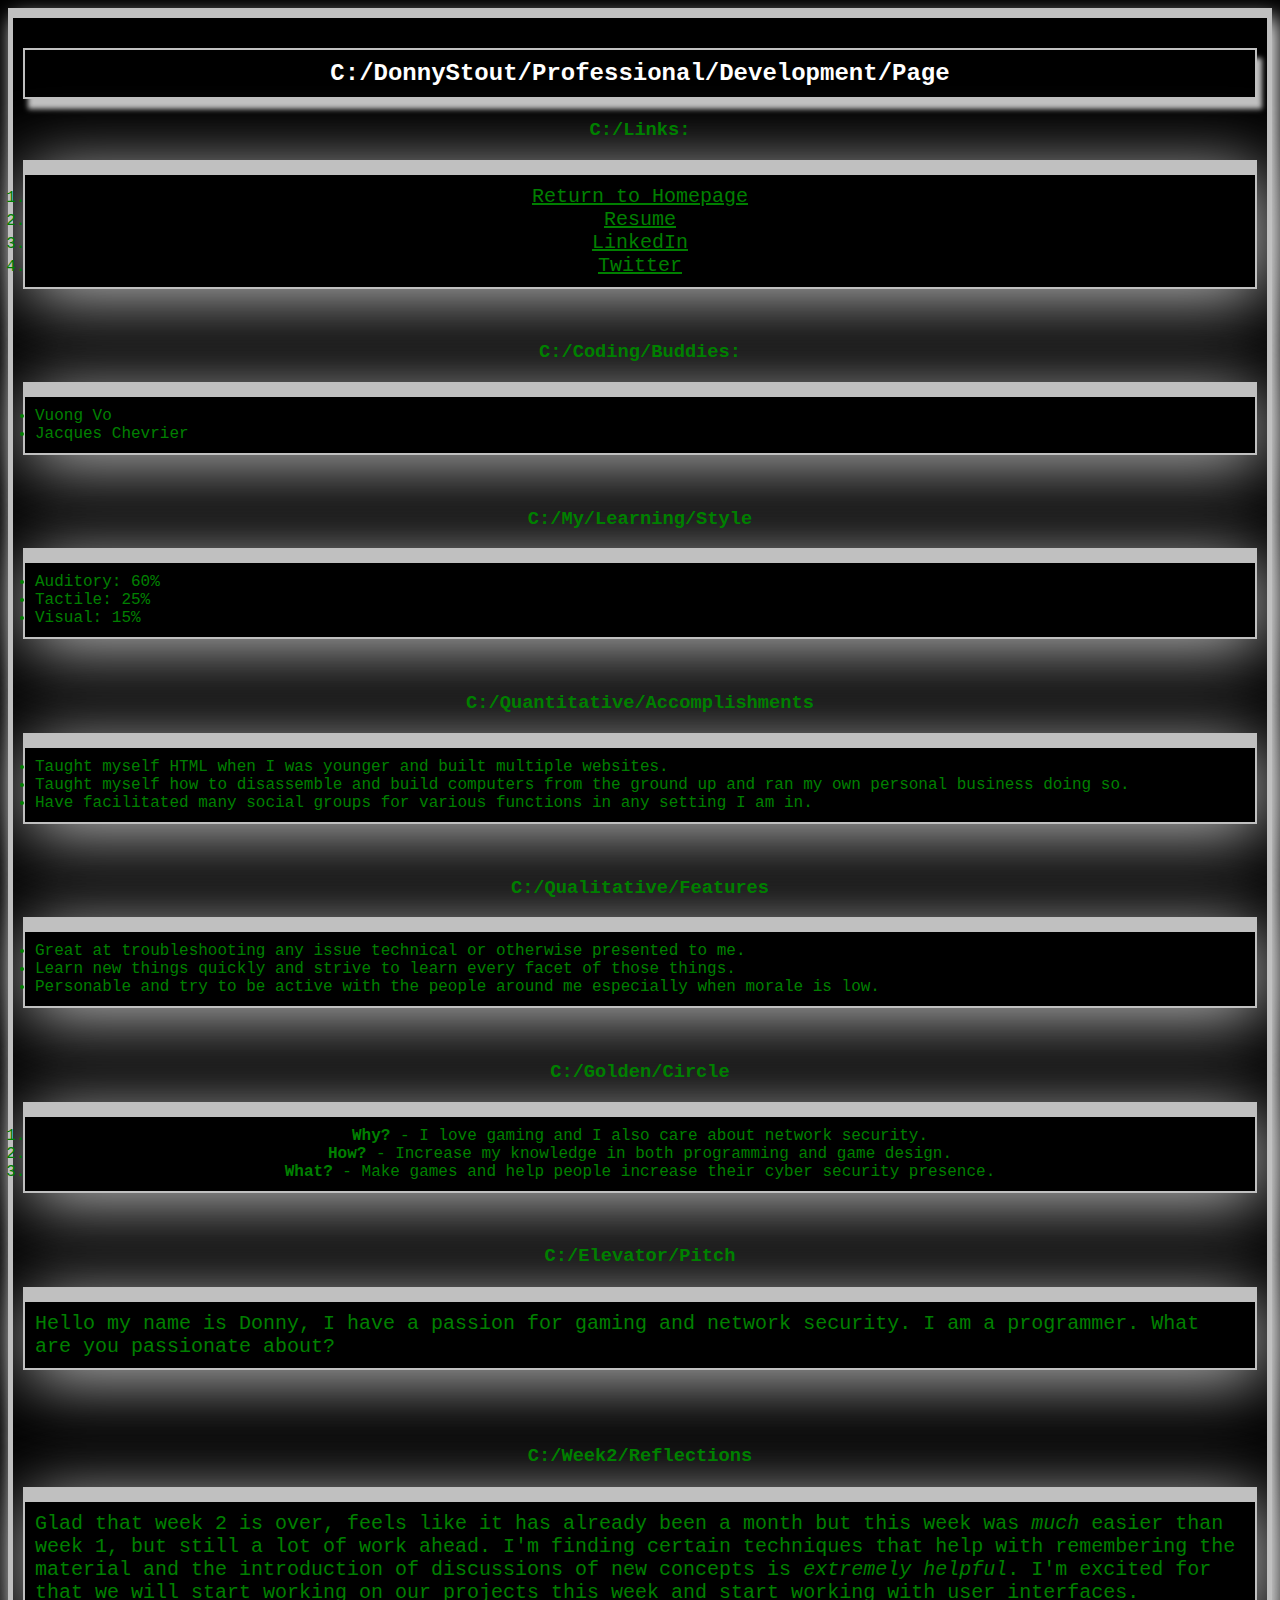
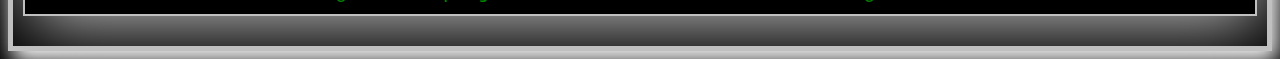
==== prodevdoc.html @ 4f77ec39 "Reupload of repository" ====
<!DOCTYPE html>
<html>
<head>
  <meta charset="UTF-8">
  <title>Donny Stout's Professional Development Document</title>
  <link rel="stylesheet" typ*e="text/css" href="stylesheet.css">
</head>
<h2>C:/DonnyStout/Professional/Development/Page</h2>

<div name="Descriptive sections">

  <h3>C:/Links:</h3>

  <ol>
    <li><a href="index.html" target="_blank">Return to Homepage</a></li>
    <li><a href="resume.html" target="_blank">Resume</a></li>
    <li><a href="https://www.linkedin.com/in/donny-stout" target="_blank">LinkedIn</a></li>
    <li><a href="https://twitter.com/CoDerStout" target="_blank">Twitter</a></li>
  </ol>

  <br>
  <h3>C:/Coding/Buddies:</h3>
  <ul>
    <li>Vuong Vo</li>
    <li>Jacques Chevrier</li>
  </ul>

  <br>

  <h3>C:/My/Learning/Style</h3>
  <ul>
    <li>Auditory: 60%</li>
    <li>Tactile: 25%</li>
    <li>Visual: 15%</li>
  </ul>

</div>

<div name="Quality/Quantity">

  <br>
  <h3>C:/Quantitative/Accomplishments</h3>
  <ul>
    <li>Taught myself HTML when I was younger and built multiple websites.</li>
    <li>Taught myself how to disassemble and build computers from the ground up and ran my own personal business doing so. </li>
    <li>	Have facilitated many social groups for various functions in any setting I am in.</li>


  </ul>
  <br>
  <h3>C:/Qualitative/Features</h3>
  <ul>
    <li>Great at troubleshooting any issue technical or otherwise presented to me.</li>
    <li>Learn new things quickly and strive to learn every facet of those things.</li>
    <li>Personable and try to be active with the people around me especially when morale is low.</li>
  </ul>

  <br>
  <h3>C:/Golden/Circle</h3>
  <ol>
    <li><strong>Why?</strong> - I love gaming and I also care about network security.</li>
    <li><strong>How?</strong> - Increase my knowledge in both programming and game design.</li>
    <li><strong>What?</strong> - Make games and help people increase their cyber security presence.</li>
  </ol>

  <br>
  <h3>C:/Elevator/Pitch</h3>
  <p>Hello my name is Donny, I have a passion for gaming
    and network security. I am a programmer. What are you passionate about?
  </p>
</div>

<br>
<div name="reflections">
  <br>
  <h3>C:/Week2/Reflections</h3>
  <p>
    Glad that week 2 is over, feels like it has already been a month but
    this week was <i>much</i> easier than week 1, but still a lot of work ahead.
    I'm finding certain techniques that help with remembering the material and the introduction
    of discussions of new concepts is <i>extremely helpful</i>. I'm excited for that we will start
    working on our projects this week and start working with user interfaces.
  </p>

</div>

</body>
</html>
---- stylesheet.css ----
body {
  border-style: solid;
  border-top-width: 10px;
  border-left-width: 5px;
  border-right-width: 5px;
  border-bottom-width: 5px;
  border-color: silver;
  background-color: black;
  padding: 10px;
  box-shadow: 5px 10px 20px white;
}

h2 {
  font-family: "Courier New";
  color: white;
  text-align: center;
  border: 2px solid;
  border-color: silver;
  padding: 10px;
  box-shadow: 5px 10px 5px silver;
}

h3 {
  font-family: "Courier New";
  color: green;
  text-align: center;
}

ul, ol, p  {
  font-family: "Courier New";
  color: green;
  text-align: left;
  border: 2px solid;
  border-top: 15px solid;
  border-color: silver;
  padding: 10px;
  box-shadow: 5px 10px 70px silver;
}

ol {
  font-family: "Courier New";
  color: green;
  text-align: center;
  border: 2px solid;
  border-top: 15px solid;
  border-color: silver;
  padding: 10px;
  box-shadow: 5px 10px 70px silver;
}

a:link  {
  font-family: "Courier New";
  color: green;
  font-size: 20px;
  text-align: left;
}

a:hover  {
  font-family: "Courier New";
  color: peru;
  font-size: 20px;
  text-align: left;
}

a:visited  {
  font-family: "Courier New";
  color: azure;
  font-size: 20px;
  text-align: left;

}

p {
  font-family: "Courier New";
  color: green;
  font-size: 20px;
  text-align: left;
}
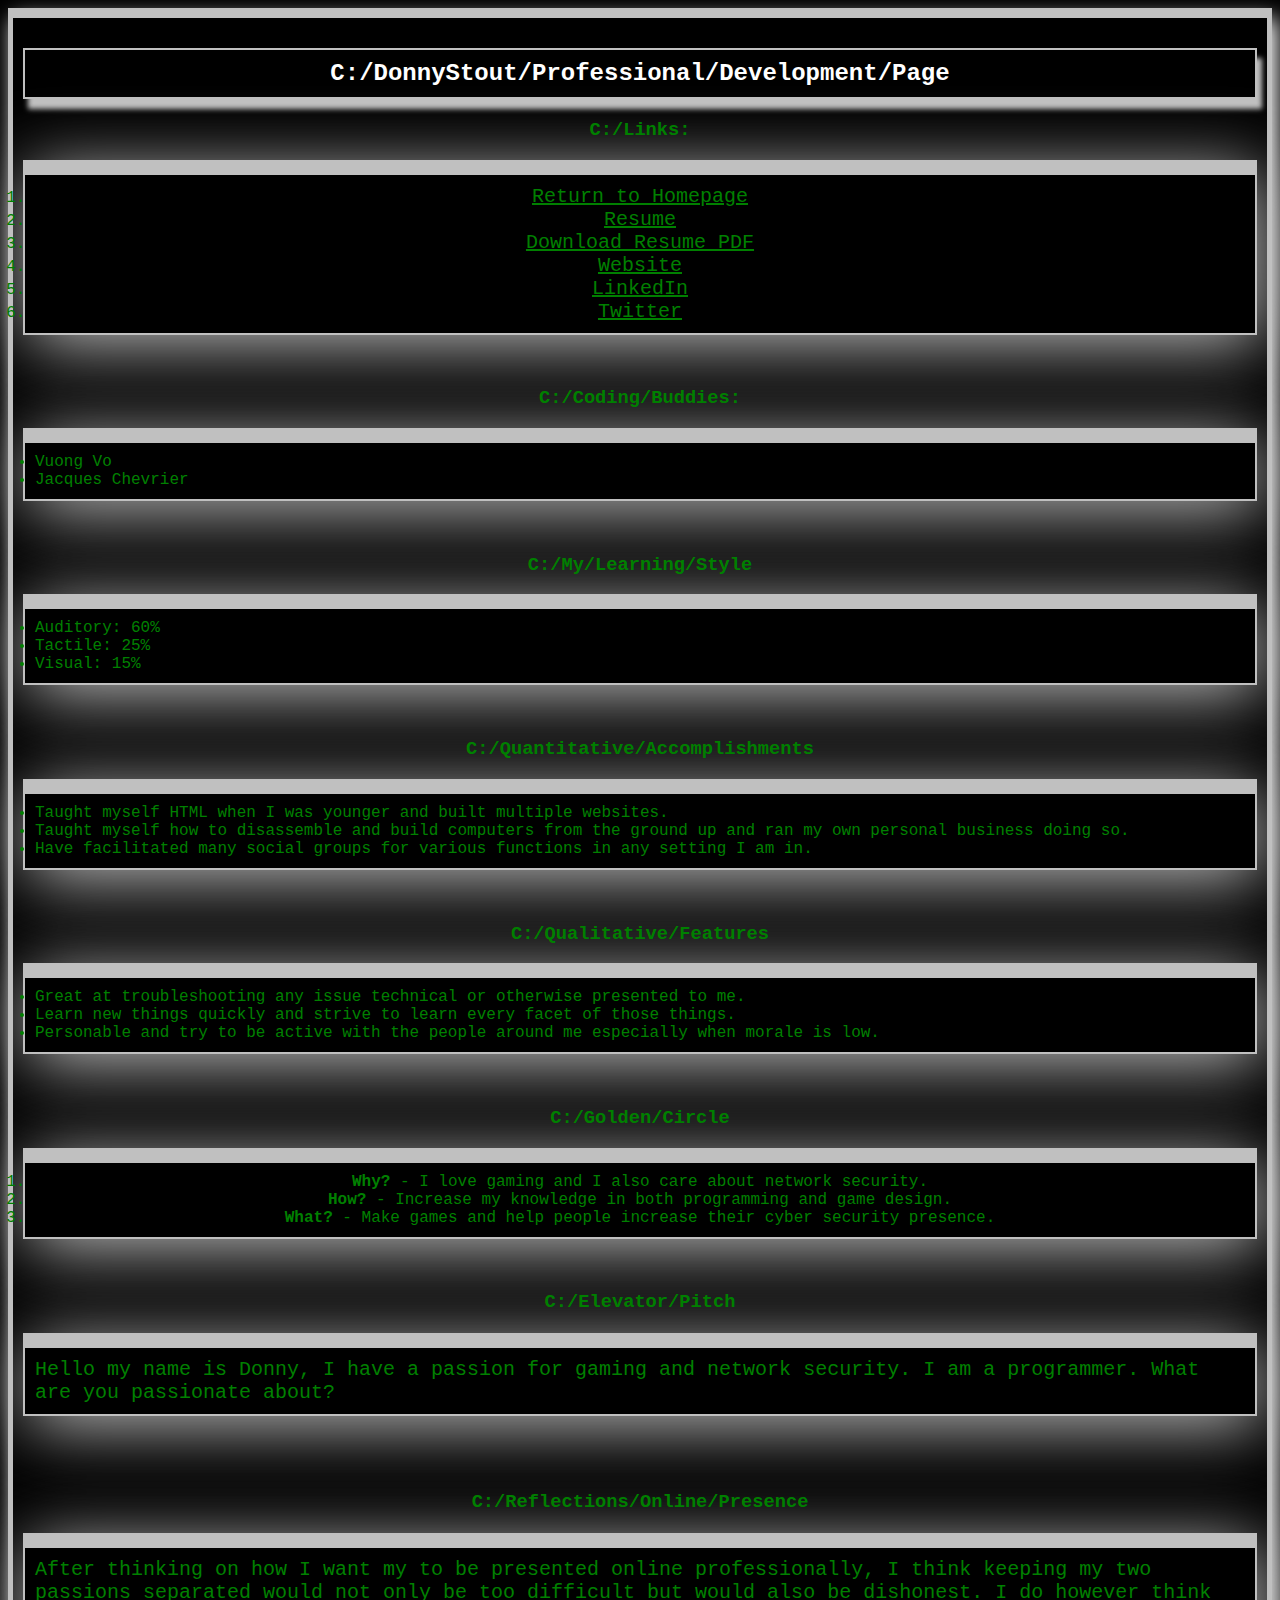
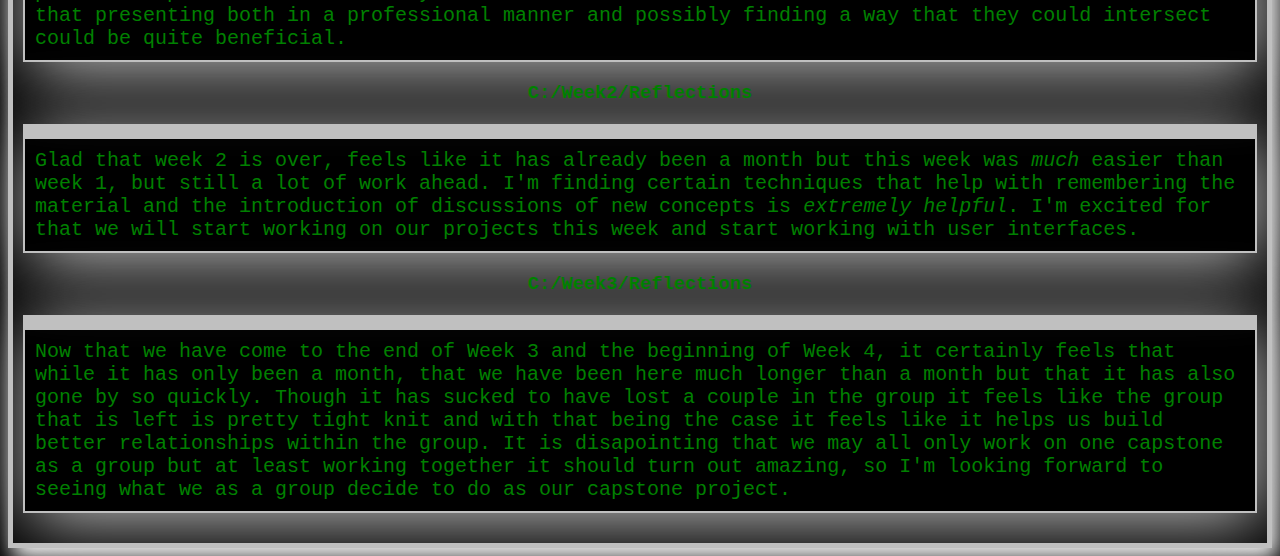
==== commit fa30888c: "Added week 3 reflections and online reflections in prodevdoc and added resume pdf and download link." ====
--- a/prodevdoc.html
+++ b/prodevdoc.html
@@ -14,6 +14,8 @@
   <ol>
     <li><a href="index.html" target="_blank">Return to Homepage</a></li>
     <li><a href="resume.html" target="_blank">Resume</a></li>
+    <li><a href="Donny_Stout_Resume.pdf" target="_blank">Download Resume PDF</a></li>
+    <li><a href="d-stout.com" target="_blank">Website</a></li>
     <li><a href="https://www.linkedin.com/in/donny-stout" target="_blank">LinkedIn</a></li>
     <li><a href="https://twitter.com/CoDerStout" target="_blank">Twitter</a></li>
   </ol>
@@ -70,9 +72,17 @@
   </p>
 </div>
 
+
 <br>
 <div name="reflections">
   <br>
+  <h3>C:/Reflections/Online/Presence</h3>
+  <p>
+    After thinking on how I want my to be presented online professionally, I think keeping my two passions separated would not only be too difficult
+    but would also be dishonest. I do however think that presenting both in a professional manner and possibly finding a way that they could intersect
+    could be quite beneficial.
+  </p>
+
   <h3>C:/Week2/Reflections</h3>
   <p>
     Glad that week 2 is over, feels like it has already been a month but
@@ -82,6 +92,15 @@
     working on our projects this week and start working with user interfaces.
   </p>
 
+  <h3>C:/Week3/Reflections</h3>
+  <p>
+    Now that we have come to the end of Week 3 and the beginning of Week 4, it certainly feels that while it has only been a month,
+    that we have been here much longer than a month but that it has also gone by so quickly. Though it has sucked to have lost a couple
+    in the group it feels like the group that is left is pretty tight knit and with that being the case it feels like it helps us build better
+    relationships within the group. It is disapointing that we may all only work on one capstone as a group but at least working together it
+    should turn out amazing, so I'm looking forward to seeing what we as a group decide to do as our capstone project.
+  </p>
+
 </div>
 
 </body>
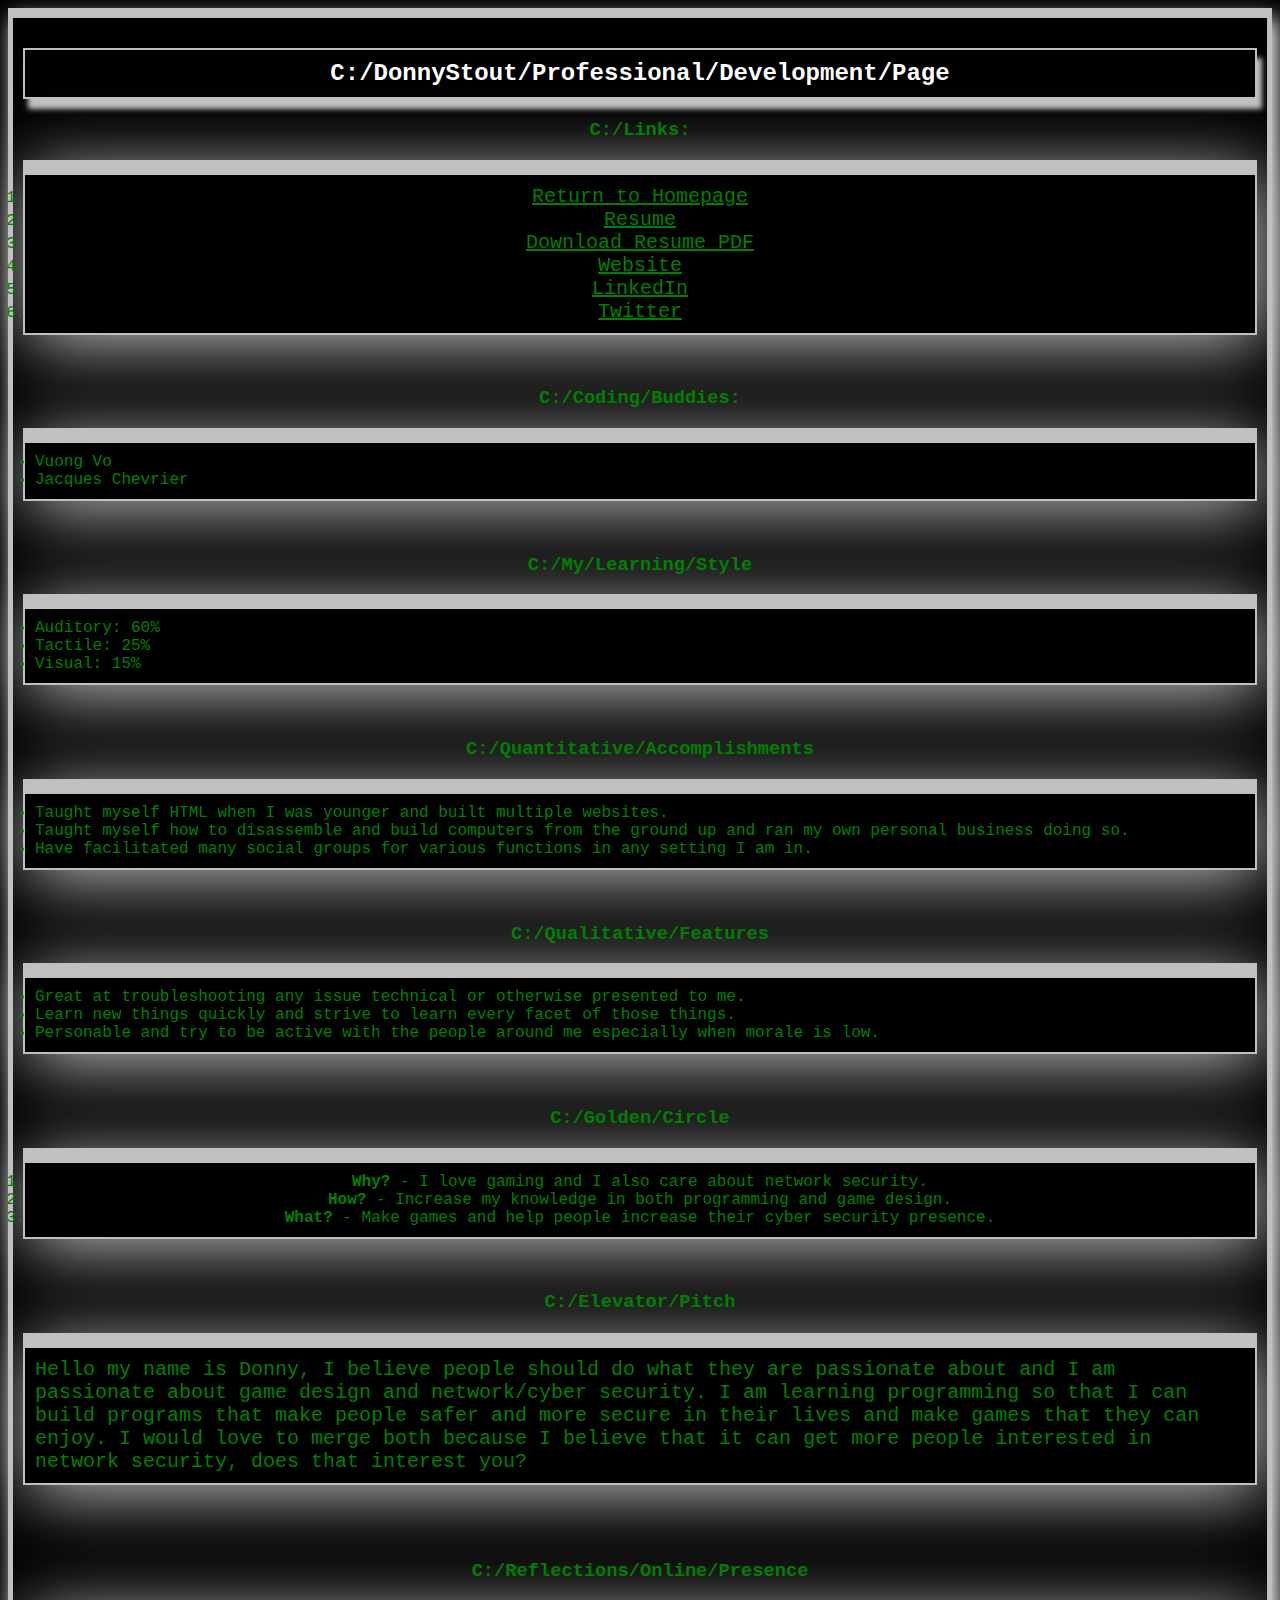
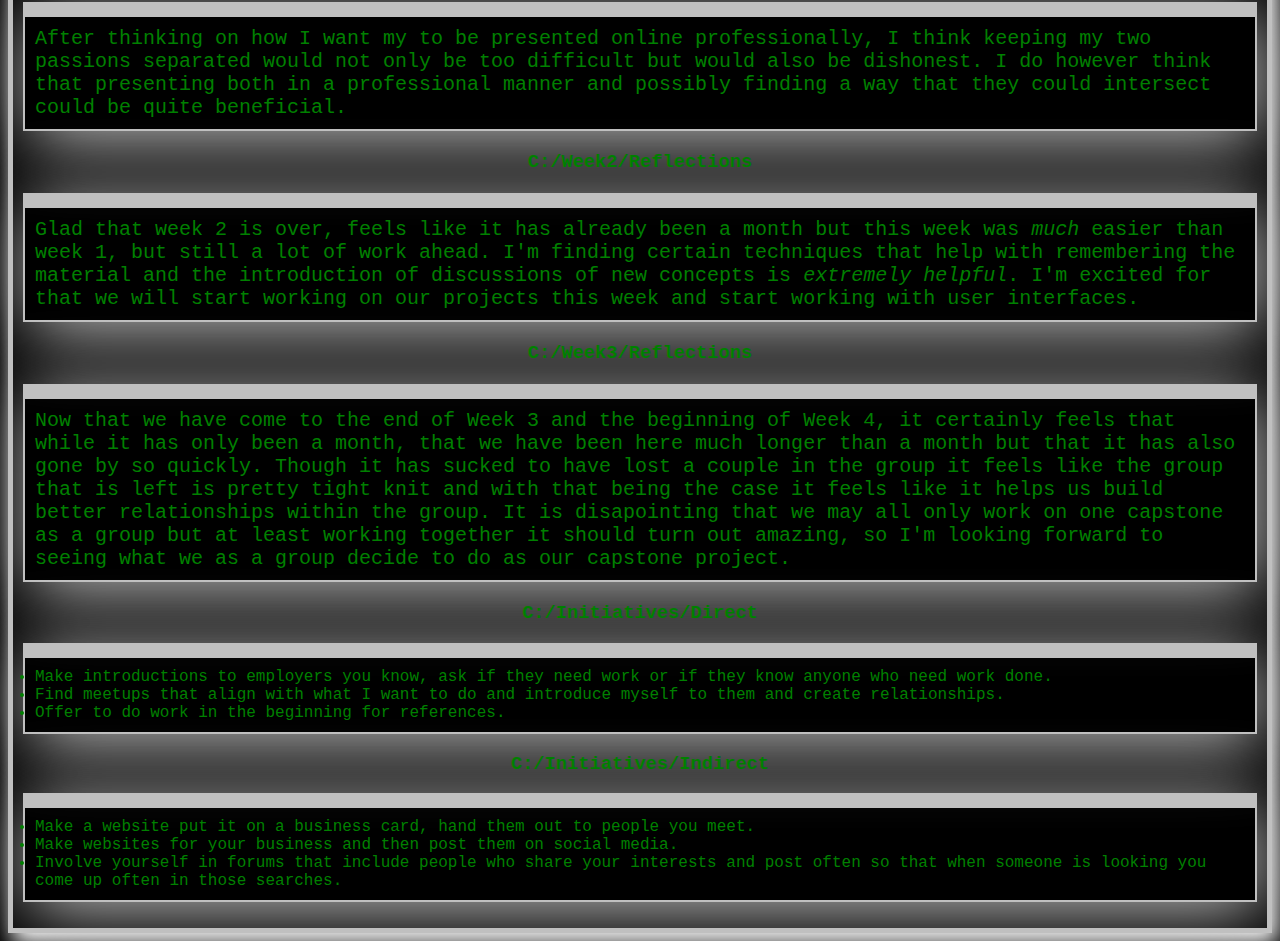
==== commit b71f1273: "Updated resume, elevator pitch, and added direct and indirect initiatives" ====
--- a/prodevdoc.html
+++ b/prodevdoc.html
@@ -15,7 +15,7 @@
     <li><a href="index.html" target="_blank">Return to Homepage</a></li>
     <li><a href="resume.html" target="_blank">Resume</a></li>
     <li><a href="Donny_Stout_Resume.pdf" target="_blank">Download Resume PDF</a></li>
-    <li><a href="d-stout.com" target="_blank">Website</a></li>
+    <li><a href="www.d-stout.com" target="_blank">Website</a></li>
     <li><a href="https://www.linkedin.com/in/donny-stout" target="_blank">LinkedIn</a></li>
     <li><a href="https://twitter.com/CoDerStout" target="_blank">Twitter</a></li>
   </ol>
@@ -67,14 +67,16 @@
 
   <br>
   <h3>C:/Elevator/Pitch</h3>
-  <p>Hello my name is Donny, I have a passion for gaming
-    and network security. I am a programmer. What are you passionate about?
+  <p>Hello my name is Donny, I believe people should do what they are passionate about and I am
+    passionate about game design and network/cyber security. I am learning programming so that I can build programs
+    that make people safer and more secure in their lives and make games that they can enjoy. I would love to
+    merge both because I believe that it can get more people interested in network security, does that interest you?
   </p>
 </div>
 
 
 <br>
-<div name="reflections">
+<div name="reflections"/>
   <br>
   <h3>C:/Reflections/Online/Presence</h3>
   <p>
@@ -101,7 +103,25 @@
     should turn out amazing, so I'm looking forward to seeing what we as a group decide to do as our capstone project.
   </p>
 
-</div>
+  <div name="Initiatives">
+
+    <h3>C:/Initiatives/Direct</h3>
+    <ul>
+      <li> Make introductions to employers you know, ask if they need work or if they know anyone who need work done.</li>
+      <li>Find meetups that align with what I want to do and introduce myself to them and create relationships.</li>
+      <li>Offer to do work in the beginning for references.</li>
+    </ul>
+
+    <h3>C:/Initiatives/Indirect</h3>
+    <ul>
+      <li>Make a website put it on a business card, hand them out to people you meet.</li>
+      <li>Make websites for your business and then post them on social media.</li>
+      <li>Involve yourself in forums that include people who share your interests and post often so that when someone is looking you come up often in those searches.</li>
+    </ul>
+
+
+
+  </div>
 
 </body>
 </html>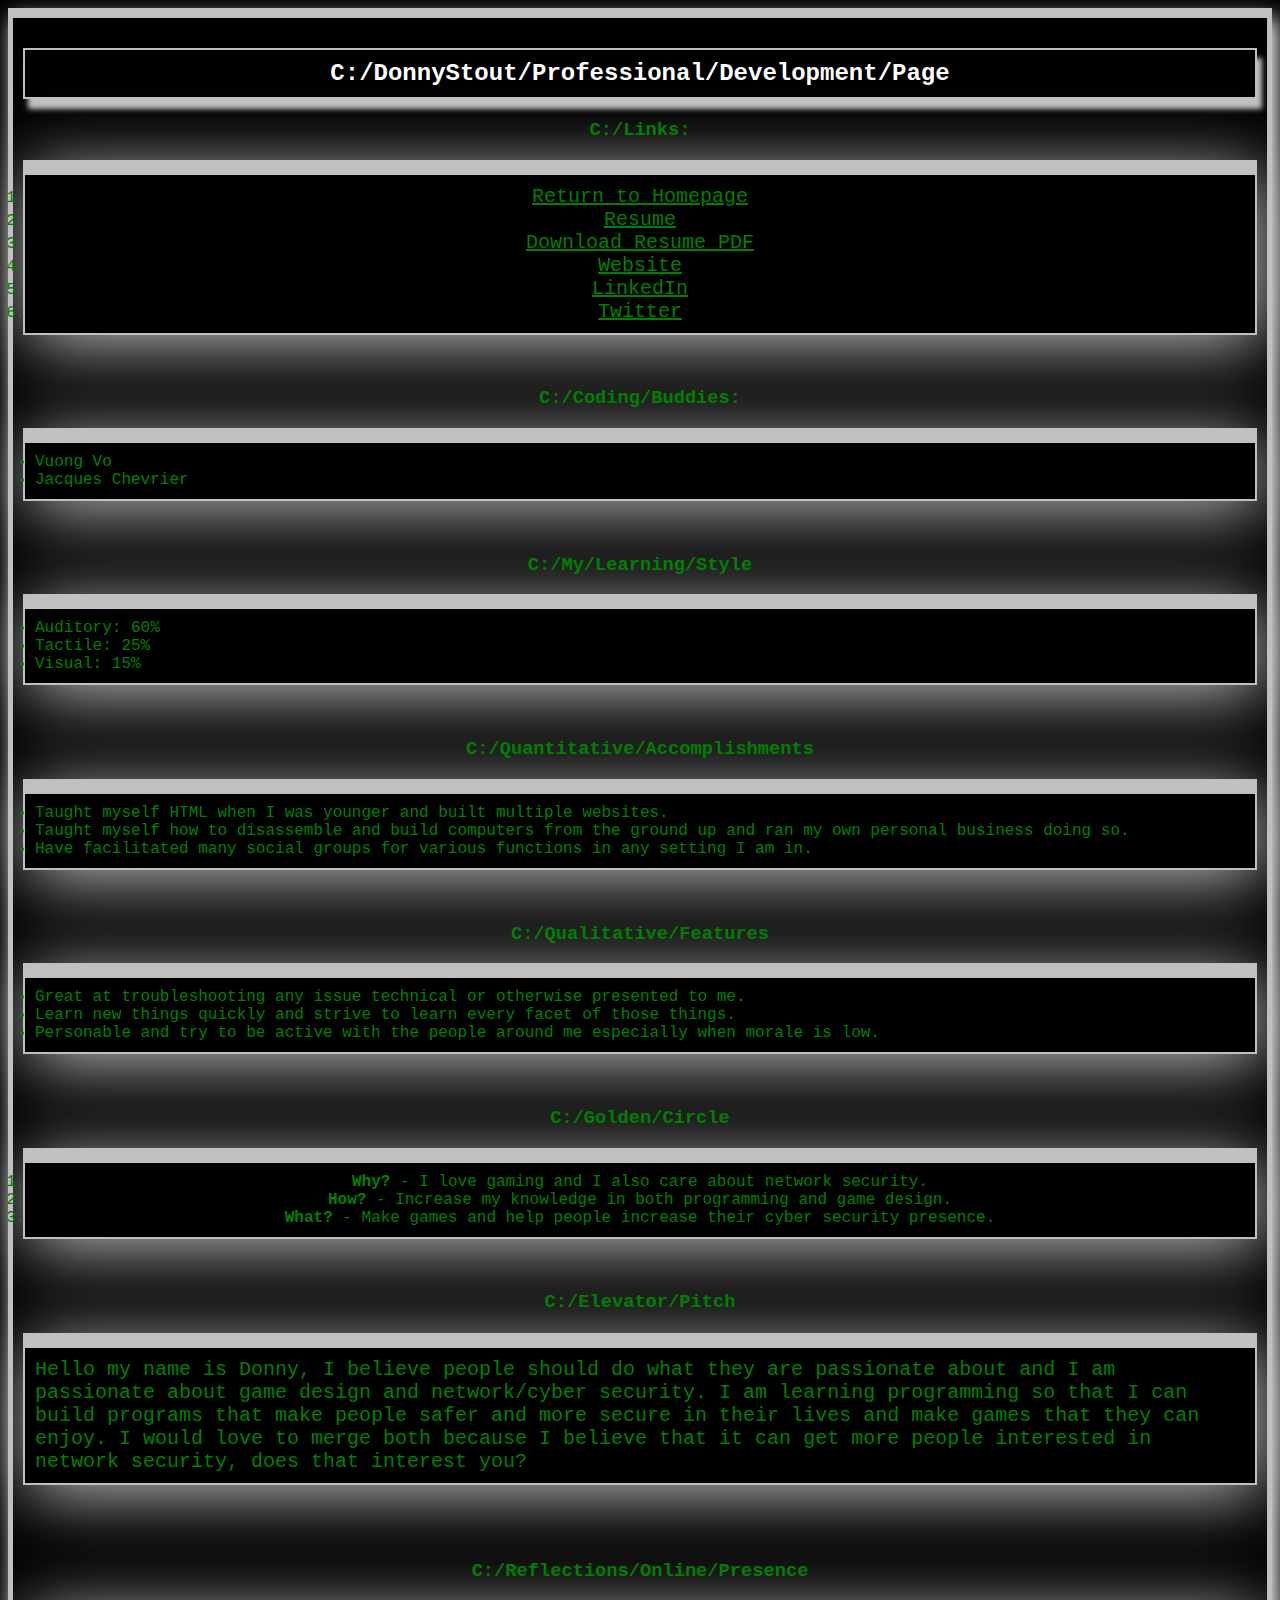
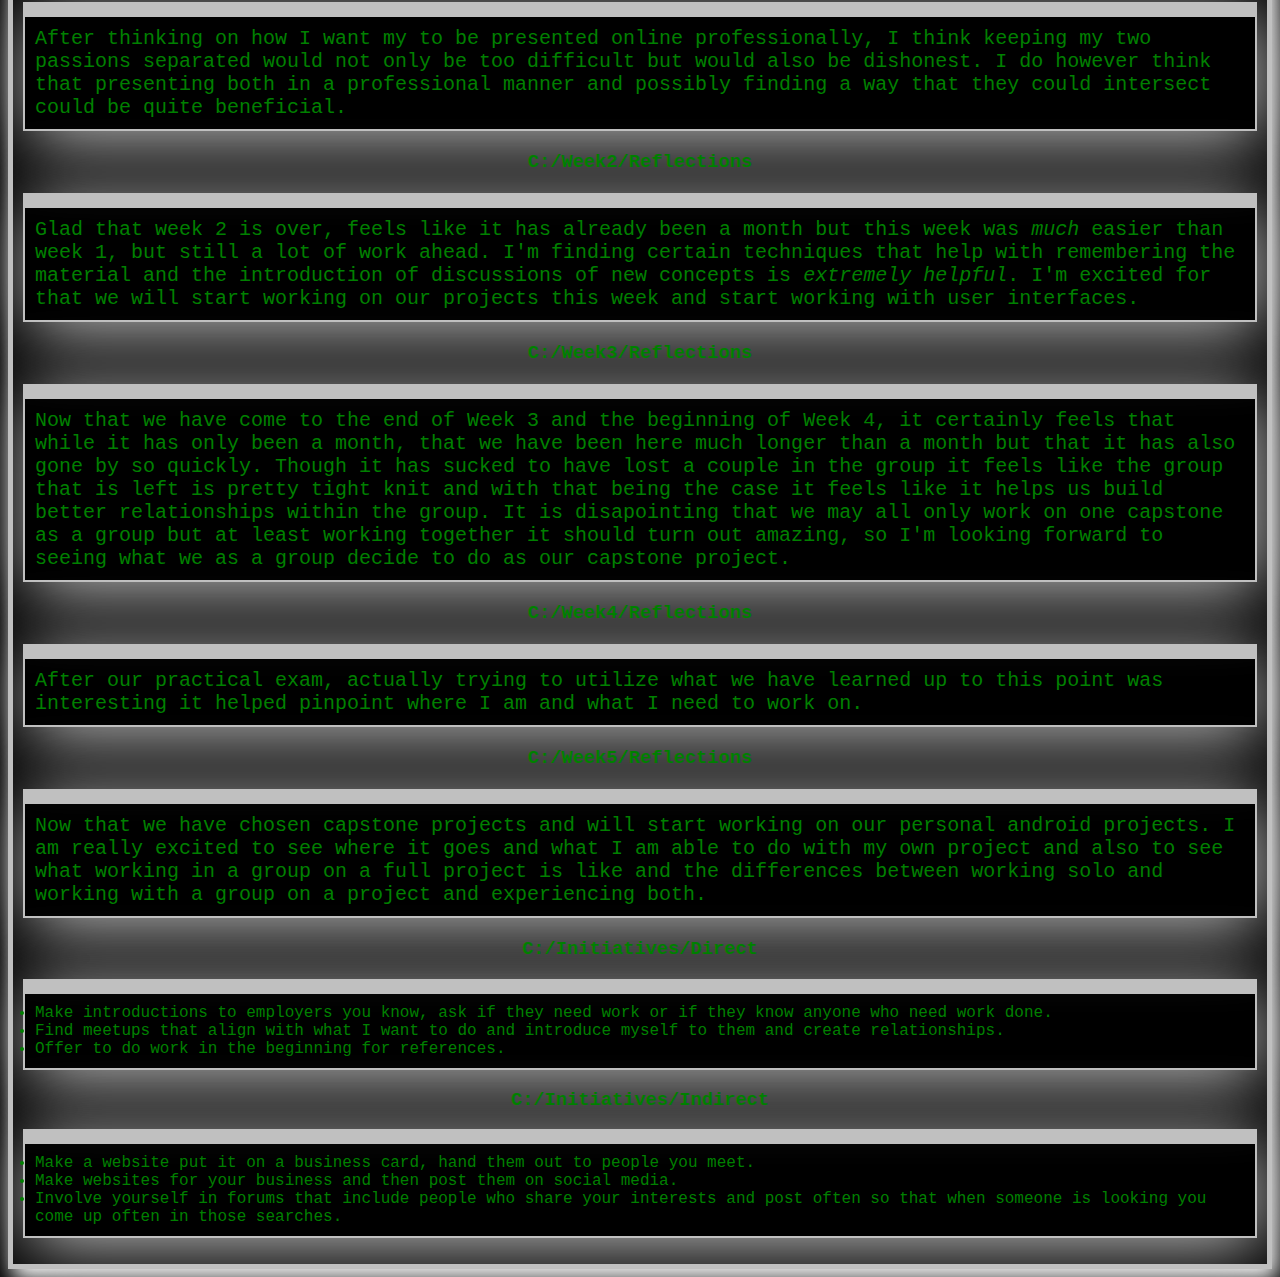
==== commit 23edba75: "Updated reflections." ====
--- a/prodevdoc.html
+++ b/prodevdoc.html
@@ -103,6 +103,21 @@
     should turn out amazing, so I'm looking forward to seeing what we as a group decide to do as our capstone project.
   </p>
 
+<h3>C:/Week4/Reflections</h3>
+<p>
+  After our practical exam, actually trying to utilize what we have learned up to this point was interesting
+  it helped pinpoint where I am and what I need to work on.
+</p>
+
+<h3>C:/Week5/Reflections</h3>
+<p>
+  Now that we have chosen capstone projects and will start working on our personal android projects.
+  I am really excited to see where it goes and what I am able to do with my own project and also to see
+  what working in a group on a full project is like and the differences between working solo and working
+  with a group on a project and experiencing both.
+
+</p>
+
   <div name="Initiatives">
 
     <h3>C:/Initiatives/Direct</h3>
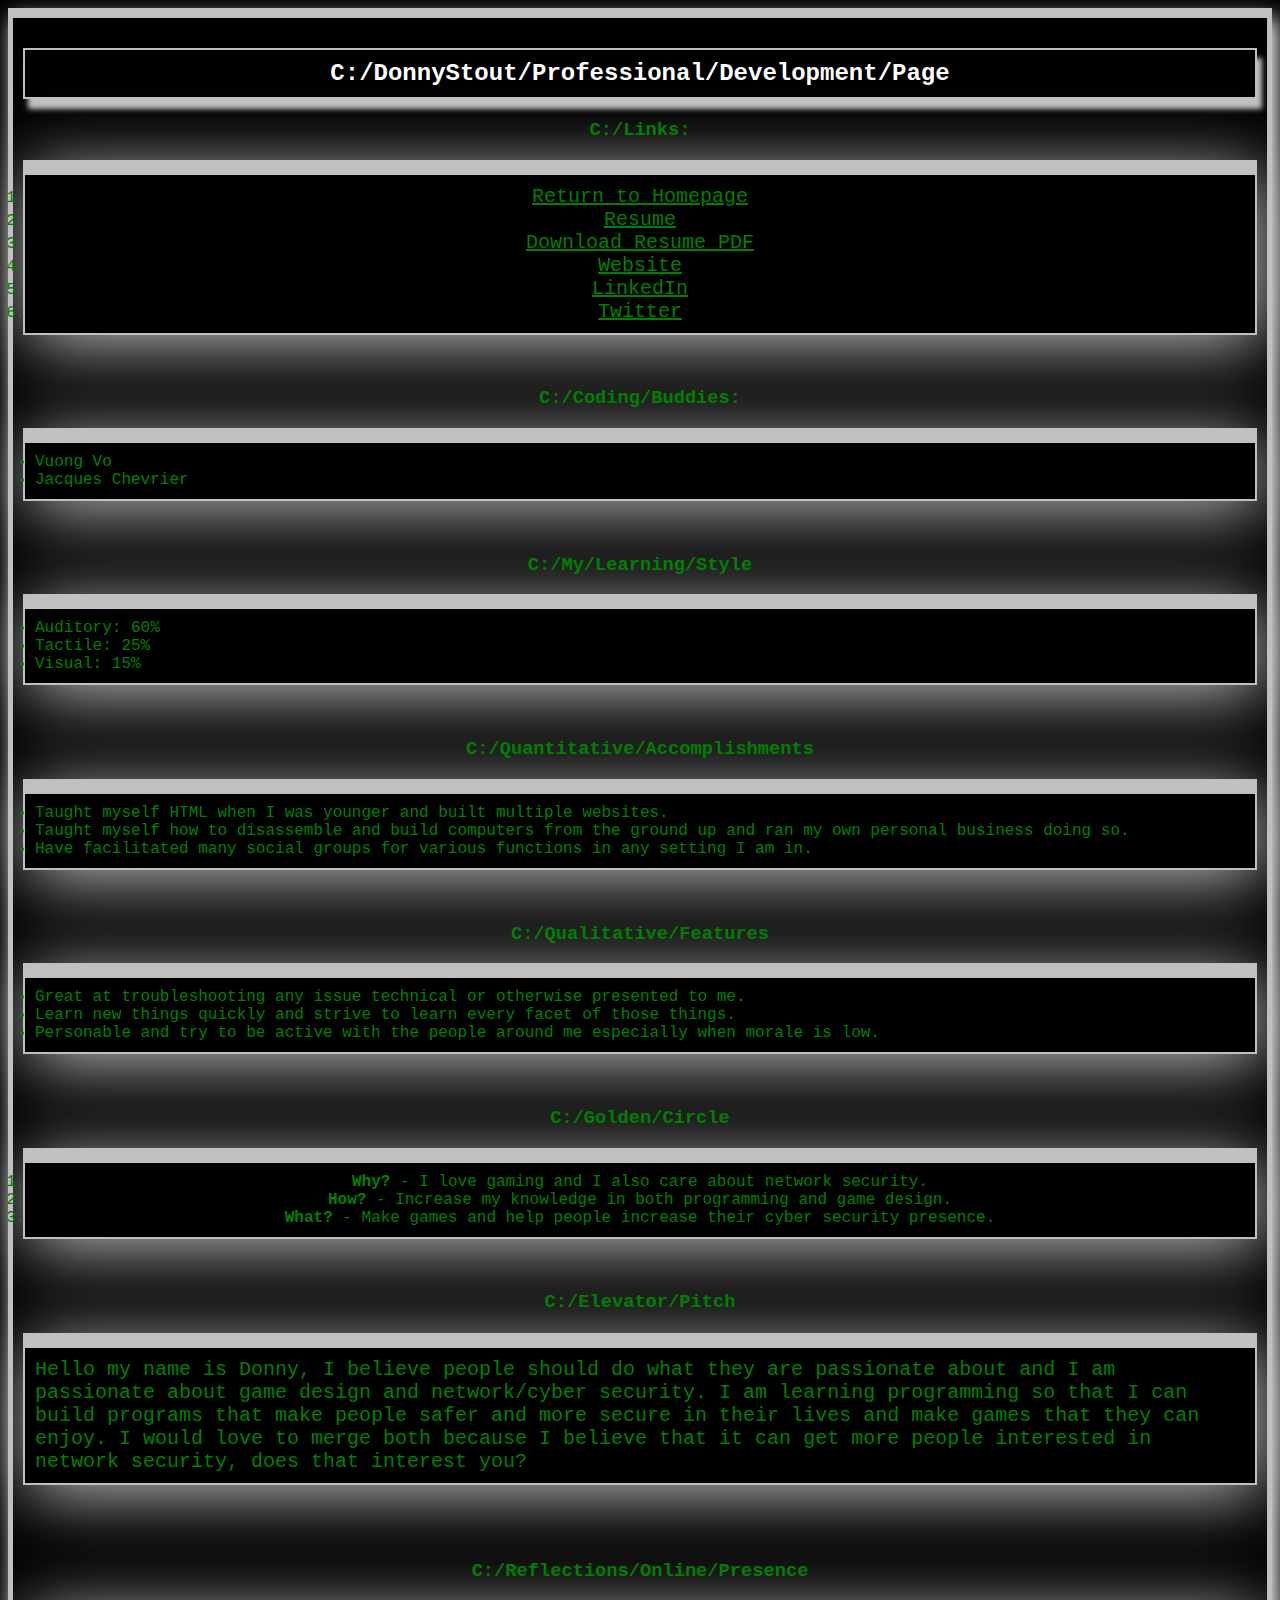
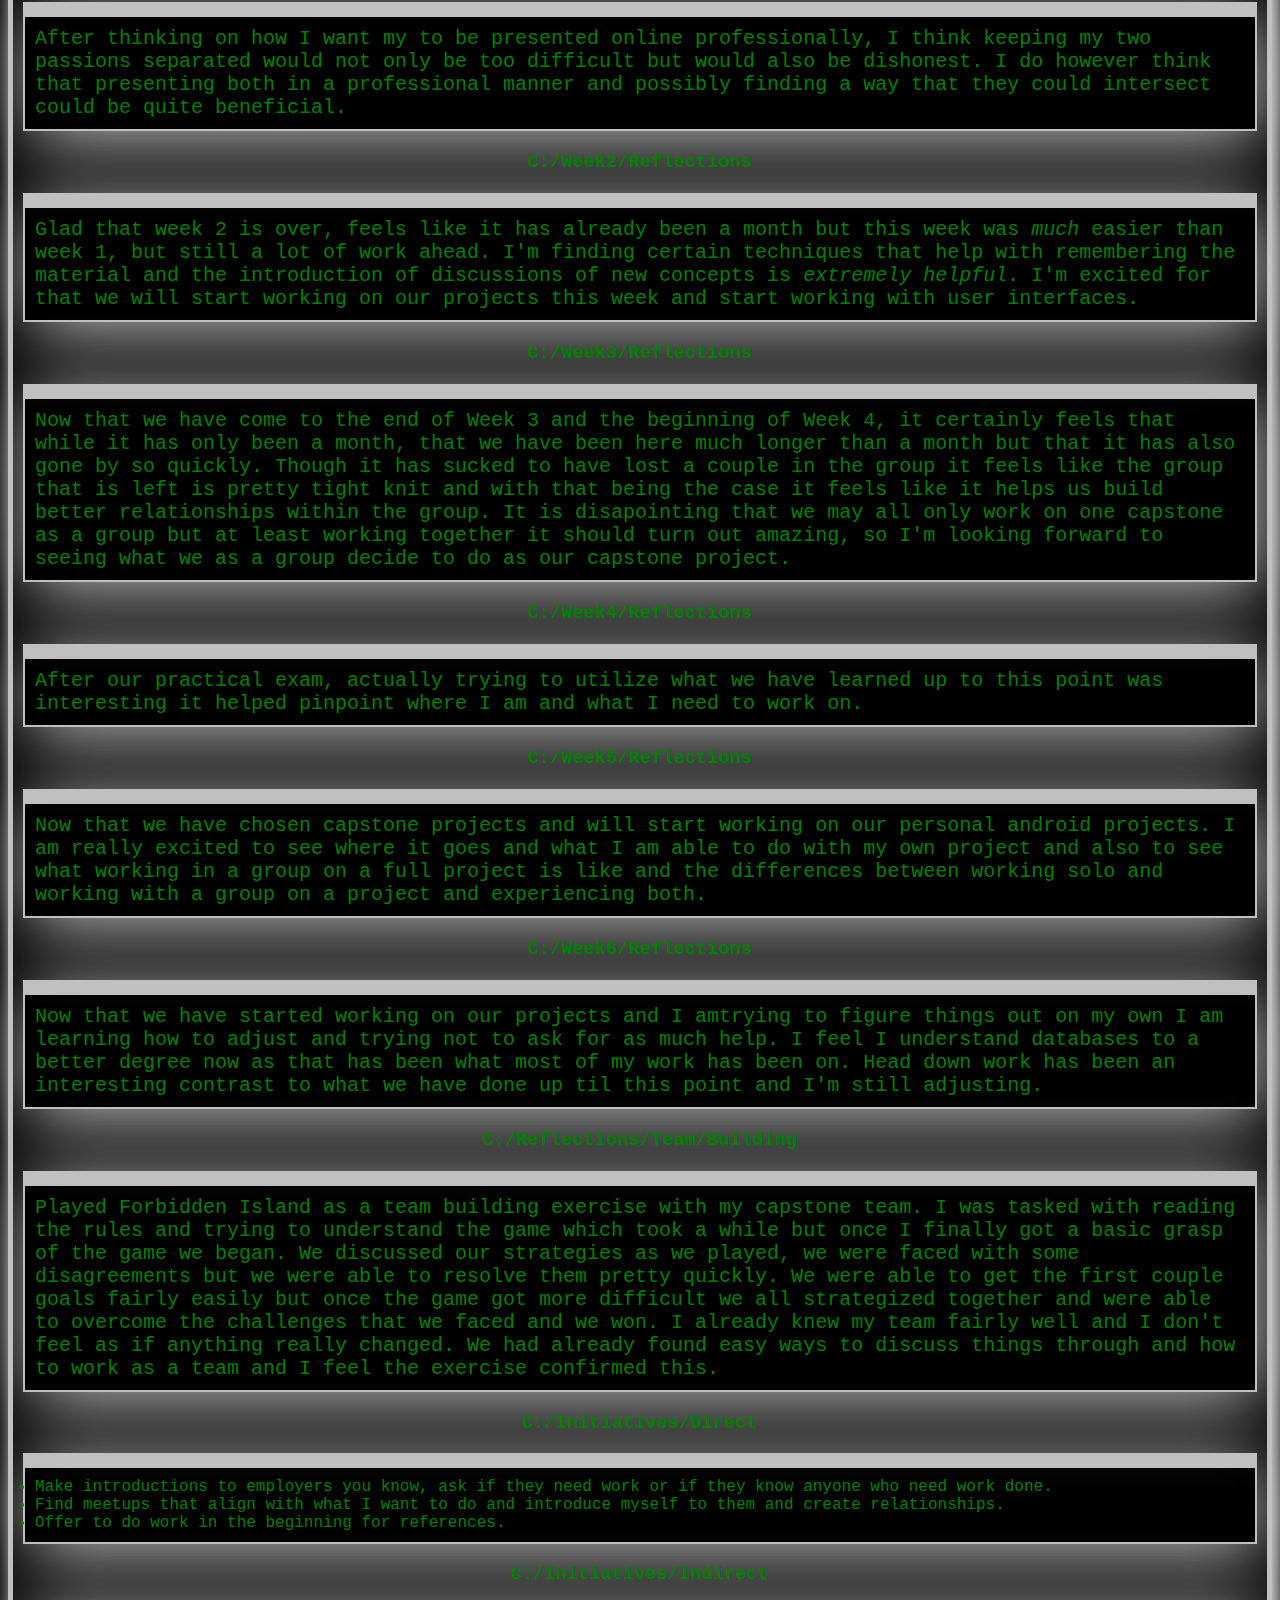
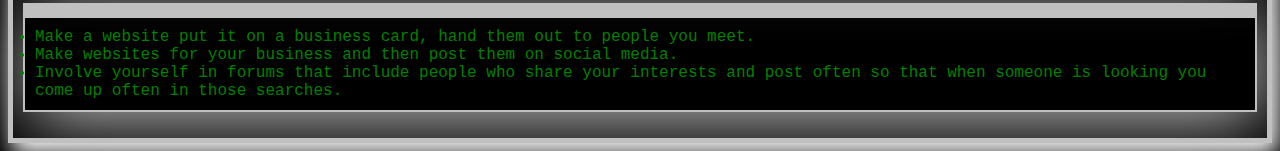
==== commit ba76b007: "Added reflections for team building and week 6." ====
--- a/prodevdoc.html
+++ b/prodevdoc.html
@@ -118,6 +118,26 @@
 
 </p>
 
+<h3>C:/Week6/Reflections</h3>
+<p>
+  Now that we have started working on our projects and I amtrying to figure things out on my own I am learning how to adjust
+  and trying not to ask for as much help. I feel I understand databases to a better degree now as that has been what
+  most of my work has been on. Head down work has been an interesting contrast to what we have done up til this point and I'm still adjusting.
+
+</p>
+
+
+<h3>C:/Reflections/Team/Building</h3>
+<p>
+  Played Forbidden Island as a team building exercise with my capstone team. I was tasked with reading the rules and trying
+  to understand the game which took a while but once I finally got a basic grasp of the game we began. We discussed our strategies
+  as we played, we were faced with some disagreements but we were able to resolve them pretty quickly. We were able to get the first
+  couple goals fairly easily but once the game got more difficult we all strategized together and were able to overcome the
+  challenges that we faced and we won. I already knew my team fairly well and I don't feel as if anything really changed. We
+  had already found easy ways to discuss things through and how to work as a team and I feel the exercise confirmed this.
+
+</p>
+
   <div name="Initiatives">
 
     <h3>C:/Initiatives/Direct</h3>
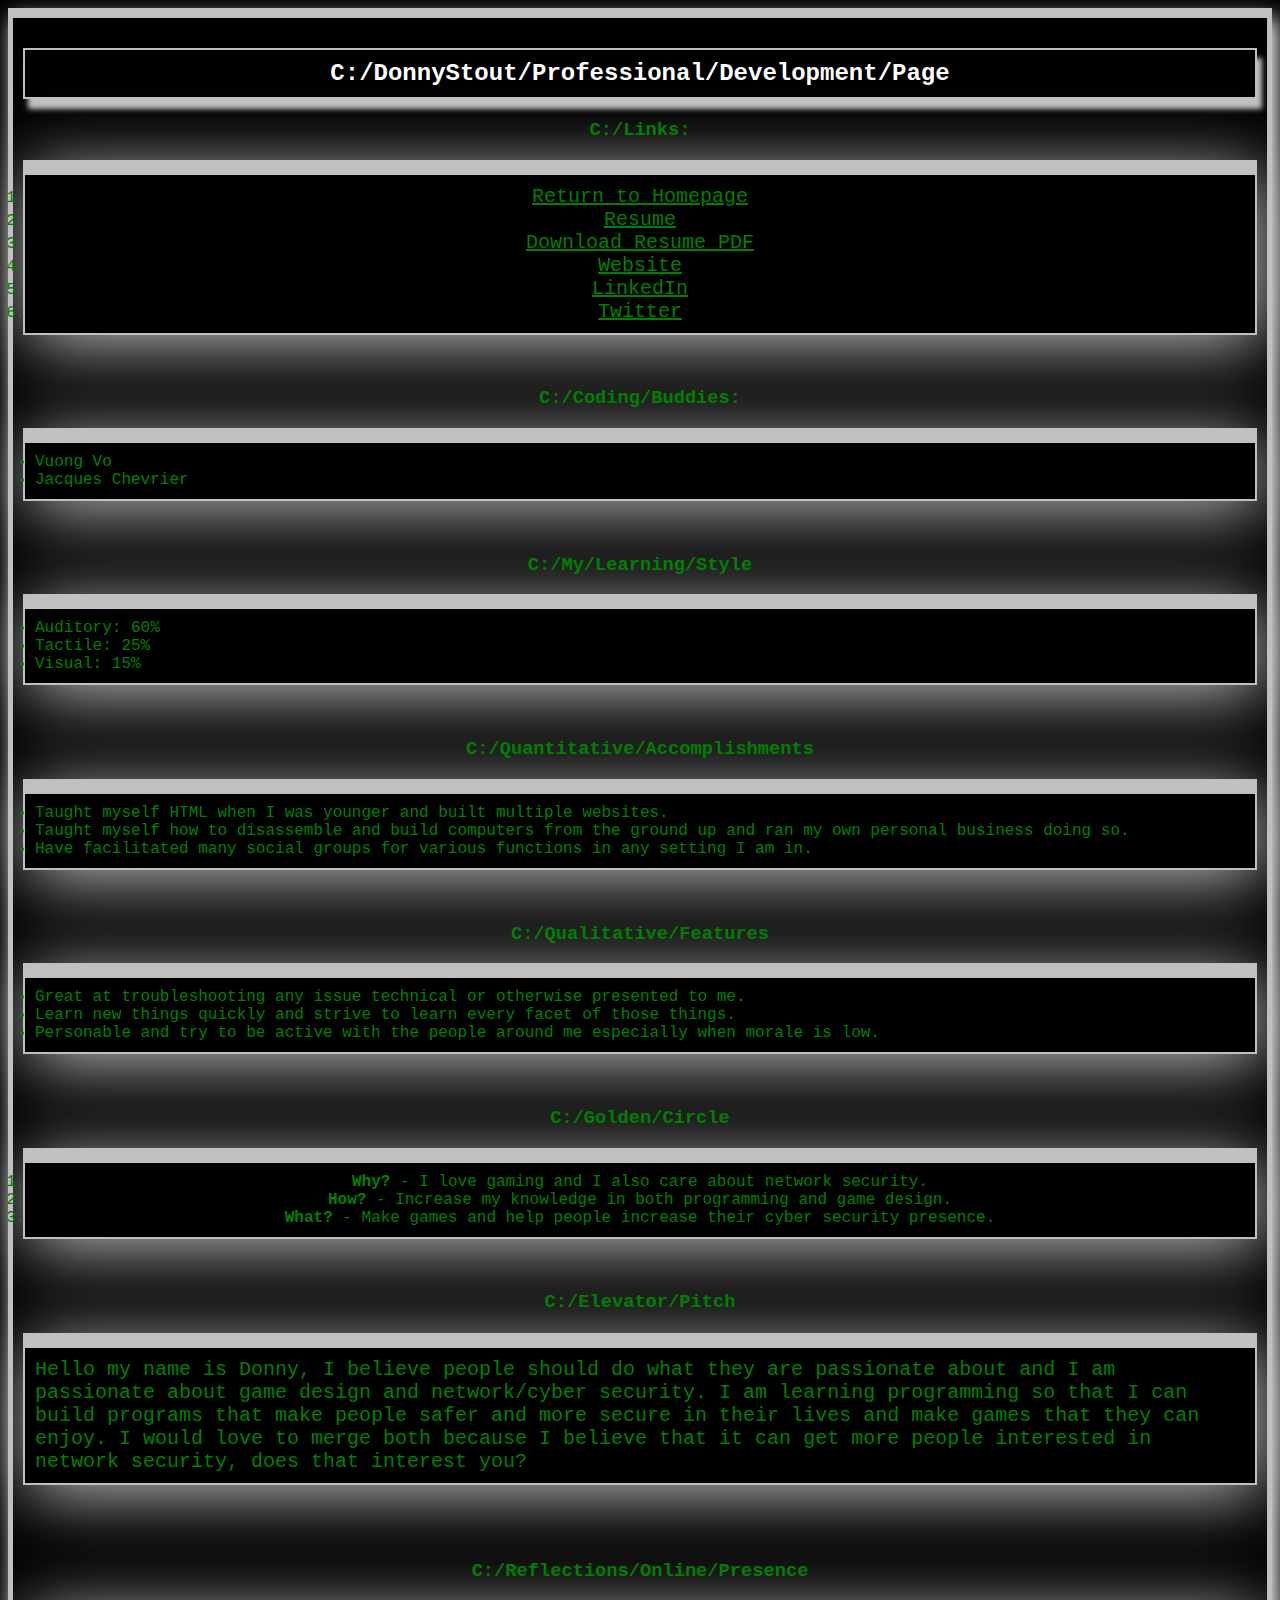
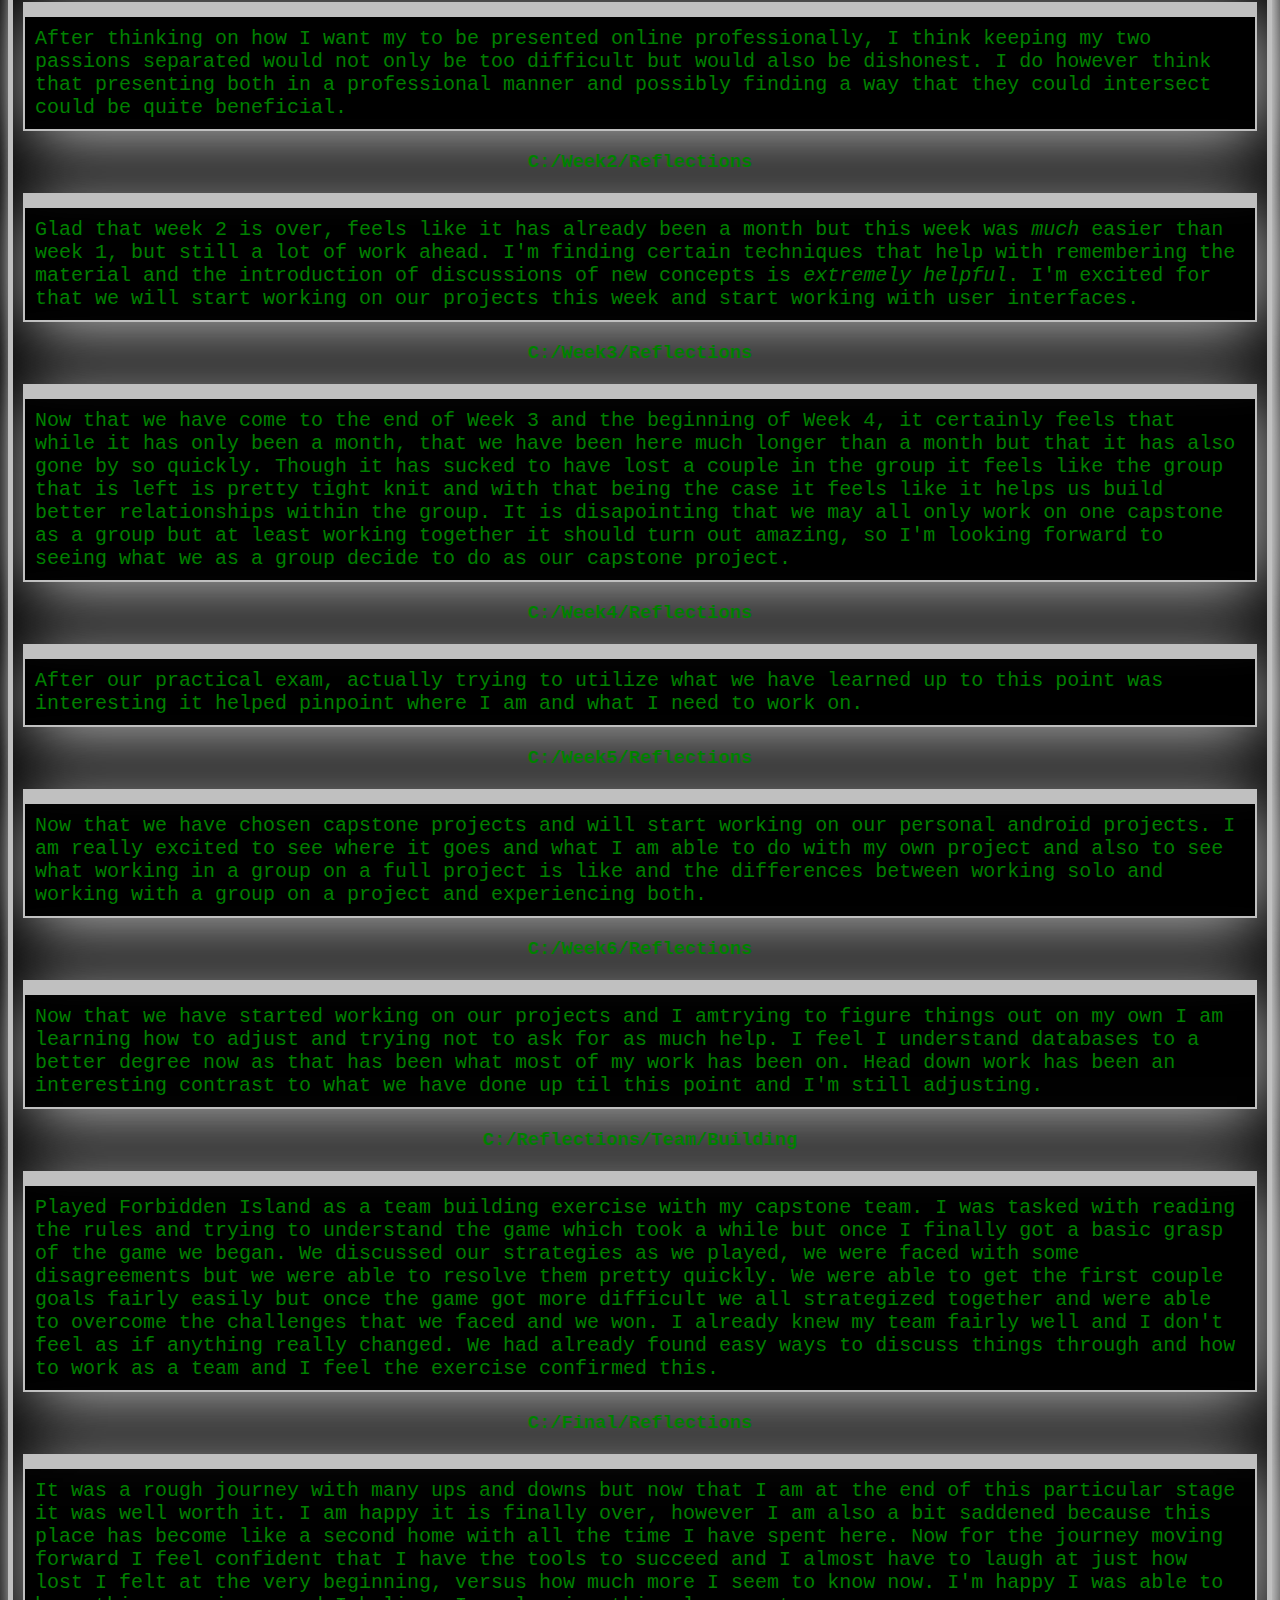
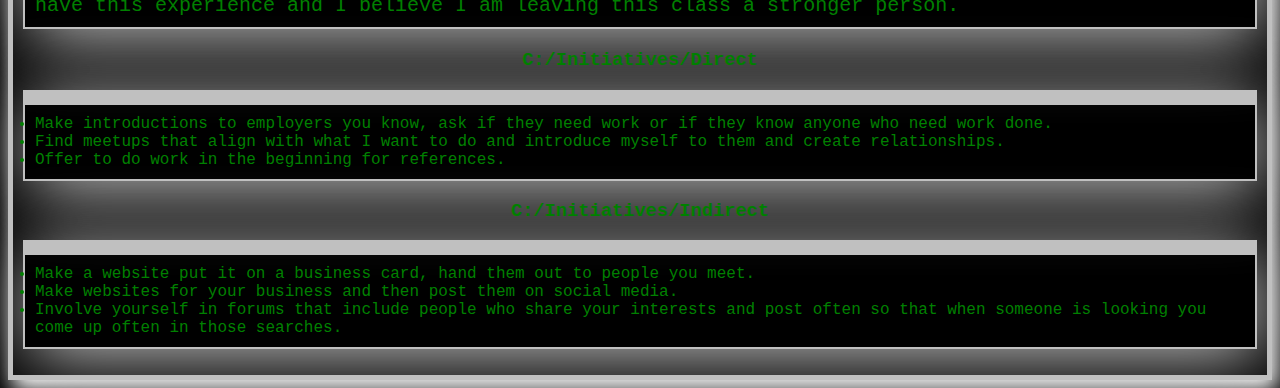
==== commit 5fb6d367: "Added a final reflection" ====
--- a/prodevdoc.html
+++ b/prodevdoc.html
@@ -14,7 +14,7 @@
   <ol>
     <li><a href="index.html" target="_blank">Return to Homepage</a></li>
     <li><a href="resume.html" target="_blank">Resume</a></li>
-    <li><a href="Donny_Stout_Resume.pdf" target="_blank">Download Resume PDF</a></li>
+    <li><a href="Donny_Stout_Resume_v3.pdf" target="_blank">Download Resume PDF</a></li>
     <li><a href="www.d-stout.com" target="_blank">Website</a></li>
     <li><a href="https://www.linkedin.com/in/donny-stout" target="_blank">LinkedIn</a></li>
     <li><a href="https://twitter.com/CoDerStout" target="_blank">Twitter</a></li>
@@ -137,6 +137,15 @@
   had already found easy ways to discuss things through and how to work as a team and I feel the exercise confirmed this.
 
 </p>
+  
+  <h3>C:/Final/Reflections</h3>
+<p>
+  It was a rough journey with many ups and downs but now that I am at the end of this particular stage it was well worth it. I am happy 
+  it is finally over, however I am also a bit saddened because this place has become like a second home with all the time I have spent here.
+  Now for the journey moving forward I feel confident that I have the tools to succeed and I almost have to laugh at just how lost I felt
+  at the very beginning, versus how much more I seem to know now. I'm happy I was able to have this experience and I believe I am leaving
+  this class a stronger person.
+</p>
 
   <div name="Initiatives">
 
@@ -159,4 +168,4 @@
   </div>
 
 </body>
-</html>+</html>
